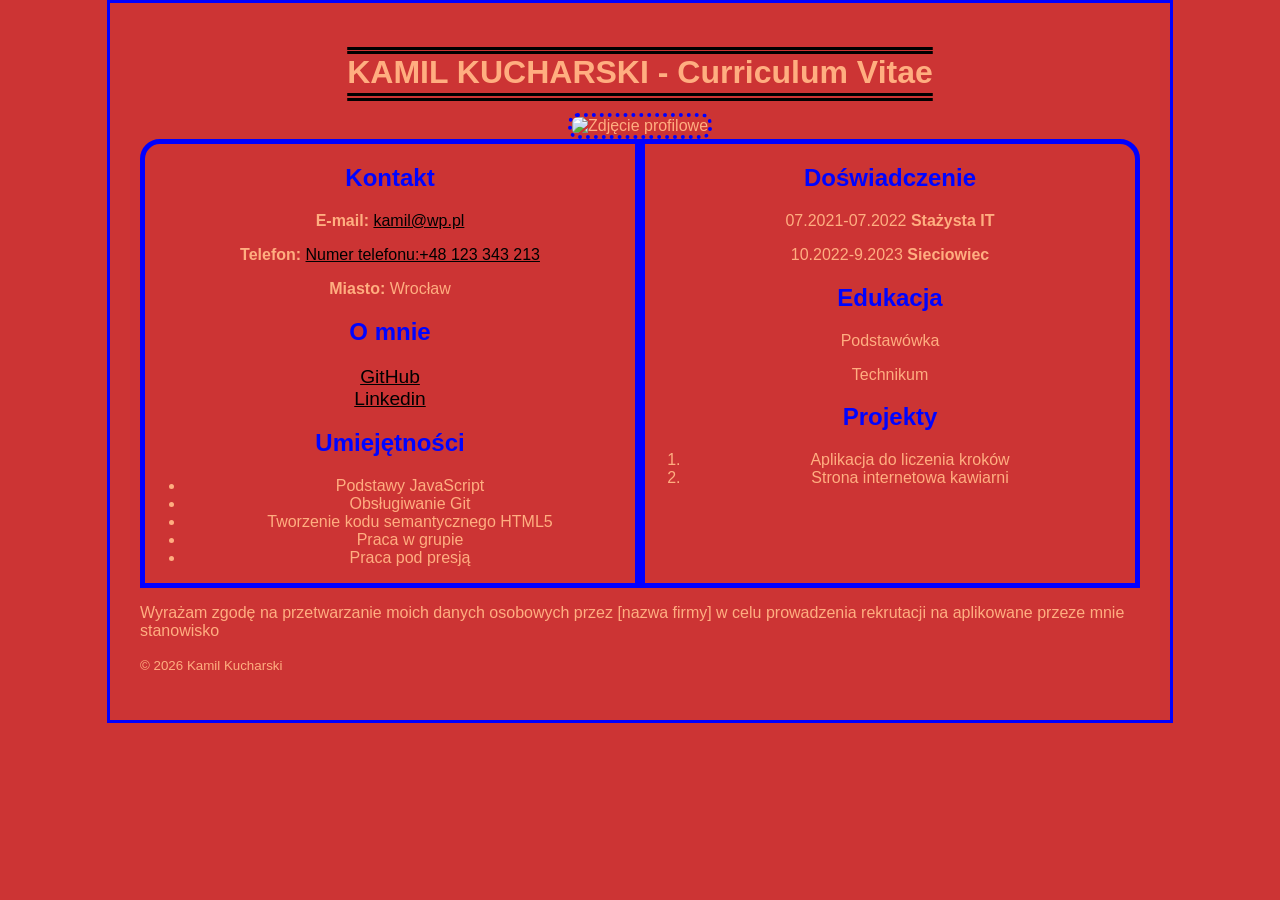
==== zad3_motyw/index.html @ 08245dbe "to ja kamil 75458" ====
<!DOCTYPE html>
<html lang="pl">
<head>
    <meta charset="UTF-8">
    <meta name="viewport" content="width=device-width, initial-scale=1.0">
    <link rel="stylesheet" href="red.css">
    <title>CV</title>
</head>
<!-- Wszystkie podane informacje  są nieprwadziwe -->
<body>
    <header>
        <h1>KAMIL KUCHARSKI - Curriculum Vitae</h1>
        <img src="zdjecie.jpg" alt="Zdjęcie profilowe">
    </header>
    <main>
        <div id="lewo">
        <section id="kontakt">
            <h2>Kontakt</h2>
            <p><b>E-mail:</b> <a href="mailto:kamil@wp.pl">kamil@wp.pl</a></p>
            <p><b>Telefon:</b> <a href="tel:+48123343213">Numer telefonu:+48 123 343 213</a></p>
            <p><b>Miasto:</b> Wrocław</p>
        </section>
        <section>
            <h2>O mnie</h2>
            <a href="https://github.com/75458" target="_blank" rel="noopener noreferrer"><big>GitHub</big></a><br>
            <a href="https://pl.linkedin.com/" target="_blank" rel="noopener noreferrer"><big>Linkedin</big></a>
        </section>
        <section>
            <h2>Umiejętności</h2>
            <ul>
                <li>Podstawy JavaScript</li>
                <li>Obsługiwanie Git</li>
                <li>Tworzenie kodu semantycznego HTML5</li>
                <li>Praca w grupie</li>
                <li>Praca pod presją</li>
            </ul>
        </section>
        </div>
        <div id="prawo">
        <section>
            <h2>Doświadczenie</h2>
                <article>
                    <p>07.2021-07.2022 <b>Stażysta IT</b></p>
                </article>
                <article>
                    <p>10.2022-9.2023 <b>Sieciowiec</b></p>
                </article>
        </section>
        <section>
            <h2>Edukacja</h2>
            <p>Podstawówka</p>
            <p>Technikum</p>
        </section>
        <section>
            <h2>Projekty</h2>
            <ol>
                <li>Aplikacja do liczenia kroków</li>
                <li>Strona internetowa kawiarni</li>
            </ol>
        </section>
        </div>
    </main>
    <footer>
        <p>Wyrażam zgodę na przetwarzanie moich danych osobowych przez [nazwa firmy] w celu prowadzenia rekrutacji na aplikowane przeze mnie stanowisko</p>
        <p><small>&copy; 2026 Kamil Kucharski</small></p>
    </footer>
</body>
</html>
---- zad3_motyw/red.css ----
body{
    color: rgb(255, 174, 128);
    background-color: rgb(204, 52, 52);
    margin: auto;
    height: auto;
    padding: 30px;
    max-width: 1000px;
    border: 3px solid blue;
    font-family: 'Lucida Sans', 'Lucida Sans Regular', 'Lucida Grande', 'Lucida Sans Unicode', Geneva, Verdana, sans-serif;
}
header{
    align-items: center;
    text-align: center;
}
img{
    max-width: 200px;
    height: auto;
    border-radius: 10px;
    border: 4px dotted blue;
}
main{
    display: grid;
    grid-template-columns: 1fr 1fr ;
    text-align: center;
}
a{
    color: black
}
h2{
    color: rgb(0, 4, 255);
    text-align: center;
}
#lewo{
    border: 5px solid blue;
    border-top-left-radius: 20px;
}
#prawo{
    border: 5px solid blue;
    border-top-right-radius: 20px;
}
h1{
    text-decoration: underline overline double black;
    text-underline-offset: 10px;
}
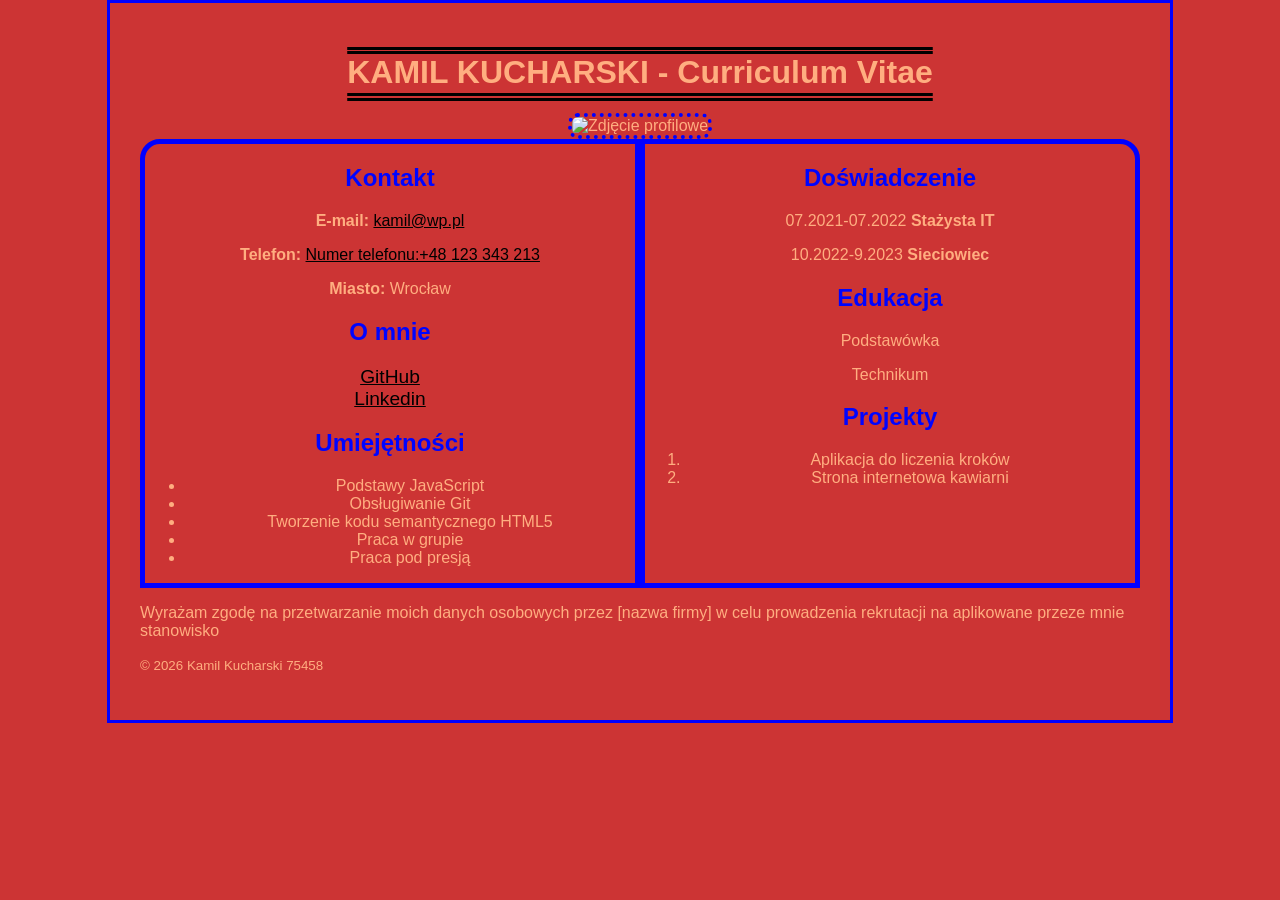
==== commit aec1b2c0: "Update index.html dodanie 75458" ====
--- a/zad3_motyw/index.html
+++ b/zad3_motyw/index.html
@@ -62,7 +62,7 @@
     </main>
     <footer>
         <p>Wyrażam zgodę na przetwarzanie moich danych osobowych przez [nazwa firmy] w celu prowadzenia rekrutacji na aplikowane przeze mnie stanowisko</p>
-        <p><small>&copy; 2026 Kamil Kucharski</small></p>
+        <p><small>&copy; 2026 Kamil Kucharski 75458</small></p>
     </footer>
 </body>
 </html>
